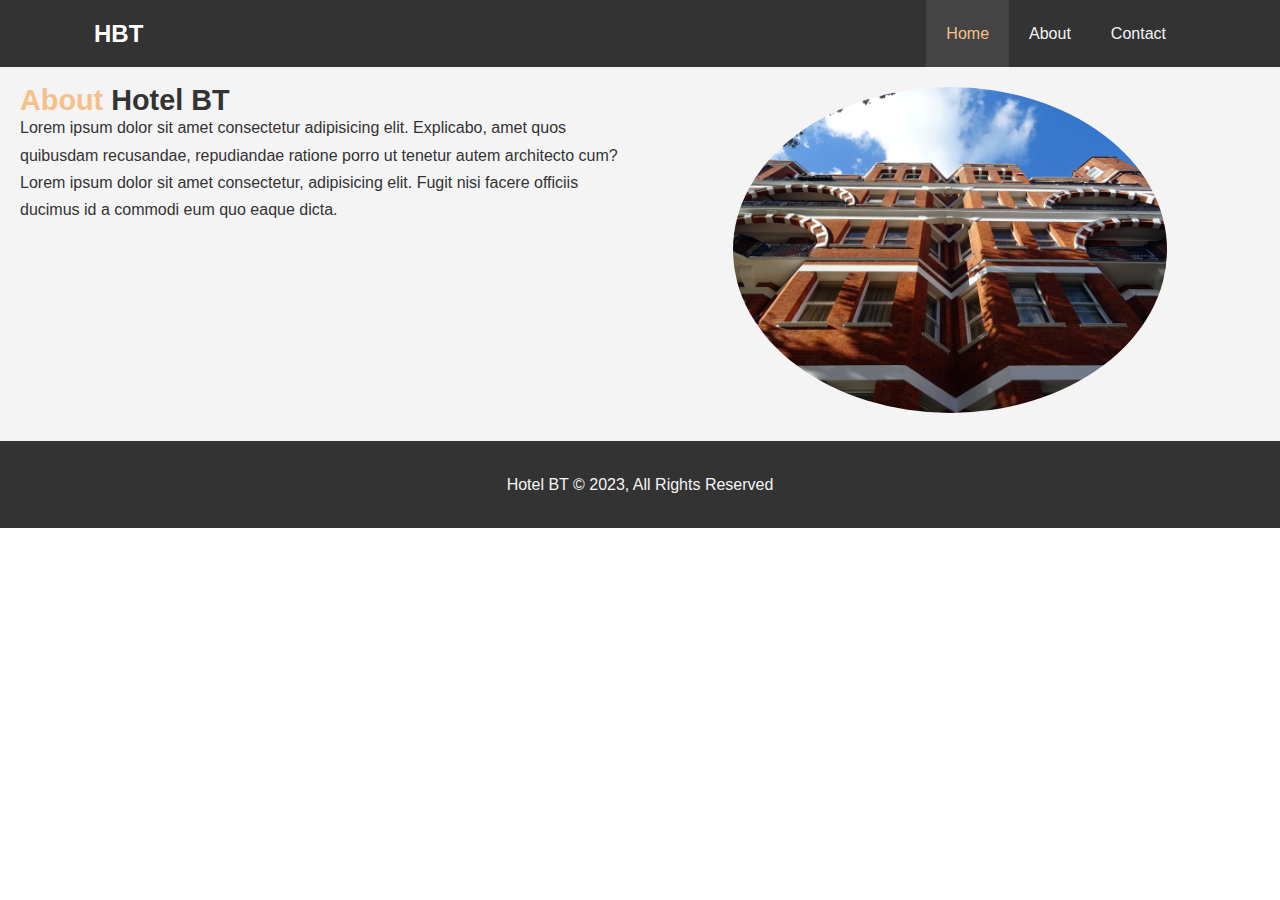
==== about.html @ a70236ce "Initial commit" ====
<!DOCTYPE html>
<html lang="en">

<head>
    <meta charset="UTF-8">
    <meta name="viewport" content="width=device-width, initial-scale=1.0">
    <title>Hotel BT | About</title>
    <link rel="stylesheet" href="./css/style.css">
</head>

<body>
    <header>
        <div class="headerContainer">
            <a href="index.html" class="logo">HBT</a>
            <nav>

                <ul>
                    <li class="current"><a href="#">Home</a></li>
                    <li><a href="about.html">About</a></li>
                    <li><a href="Contact">Contact</a></li>
                </ul>
            </nav>
        </div>
    </header>
    <main>
        <section class="about clrLightBackground ">
            <article>
                <h2><em>About</em> Hotel BT</h2>
                <p>Lorem ipsum dolor sit amet consectetur adipisicing elit. Explicabo, amet quos quibusdam recusandae,
                    repudiandae ratione porro ut tenetur autem architecto cum?</p>
                <p>Lorem ipsum dolor sit amet consectetur, adipisicing elit. Fugit nisi facere officiis ducimus id a
                    commodi eum quo eaque dicta.
                </p>
            </article>
            <img src="./img/photo-2.jpg" alt="">
        </section>
        <section class="reviews">
            <article>

            </article>
            <article>

            </article>
        </section>
    </main>
    <footer class="darkBackground">
        <p>Hotel BT &copy; 2023, All Rights Reserved</p>
    </footer>
</body>

</html>
---- css/style.css ----
/************************* Sitewide ********************************************/
:root {
    --backgroundColor: #333;
    --accentColor: #f7c08a;
    --lightBackgroundColor: #444;
    --foregroundColor: #f4f4f4;


}

* {
    margin: 0;
    padding: 0;
    box-sizing: border-box;

}

html,body {
    font-family:'Segoe UI', Tahoma, Geneva, Verdana, sans-serif; 
    line-height:1.7rem;
    color:white;
    text-align: center;
}

h1{
    font-weight:bold;
    font-size: 3rem;
    padding: 20px;

}

h2 {
  font-size: 1.8rem;
}
h3 {
    font-size: 1.3rem;
    font-weight:bold;
}
p {
    padding:30px;
}

em {
    color: var(--accentColor);
    font-style:normal;
}

a {
    text-decoration: none;
}
/************************************ Utility Classes *************************************/

.btn {
  padding:20px;
  font-size: .9rem;
  border-radius: 3px;
}

.clrLightBackground {
  background: var(--foregroundColor);
  color: var(--backgroundColor);
}
.darkBackground, .darkBtn, .darkBtn:visited {
    background: var(--backgroundColor);
    color: var(--foregroundColor);
}

.clrAccentBackground, .btn:hover {
    background: var(--accentColor);
    color: var(--lightBackgroundColor);
}


main {
    max-height: 2000vh;
}


/* *********************************  Header and Footer ***************************/

/* Header formatting */
header {
    background: var(--backgroundColor);   
}

.headerContainer {
    max-width:90%;
    margin:auto;
    overflow:auto;
    padding:0px 30px;
}


.logo {
    float:left;
    color:white;
    padding:20px 0px;
    font-weight: bold;
    font-size: 1.5rem;
}


/* NavBar formatting */

nav ul {
    list-style-type: none;
    float:right;
}
nav ul li {
    padding:20px;
    float:left;
    color: var(--foregroundColor); 

}
nav ul li a {
    color:inherit;  

}

nav ul li:hover,  .current {
    background: var(--lightBackgroundColor);
    color: var(--accentColor);
}




/* ********************************* Home Page  ***************************/
/* Showcase */

.showcase {
    max-width: 100%;
    height:90vh;
    background: url(../img/showcase.jpg) top center/cover;
    text-align:center;
    padding-top:30vh;
}

.showcase p {
    margin-bottom: 20px;
}


/* History */
.history {
    height: 75vh;
    width:100vw;
}

.history img {
    width: 49.5vw;
    float:left;
    height: 100%;
}

.history article {
    display: block;
    width: 49.4vw;
    height: 100%;
    float:left;
    background: var(--backgroundColor);
    padding:10vh 10px;
}

.history article p {
    margin:20px;
}
/* Features */
.features {
    max-height: 60vh;
    padding:10vh 30px;
    width:32.85vw;
    float:left;
    font-size: 1.2rem;
}

/* footer */
footer  {
    float:left;
    width:100vw;
}



/* ********************************* About Page  ***************************/

.about {
    width:100vw;
    padding:20px;
}

.about article {
    width: 50%;
    float:left;
    text-align: left;

}

.about article h2 {
    margin:0px auto;
}

.about article p {
    padding:0;
}
.about img {
    width:35%;
 
    border-radius: 50%;
}
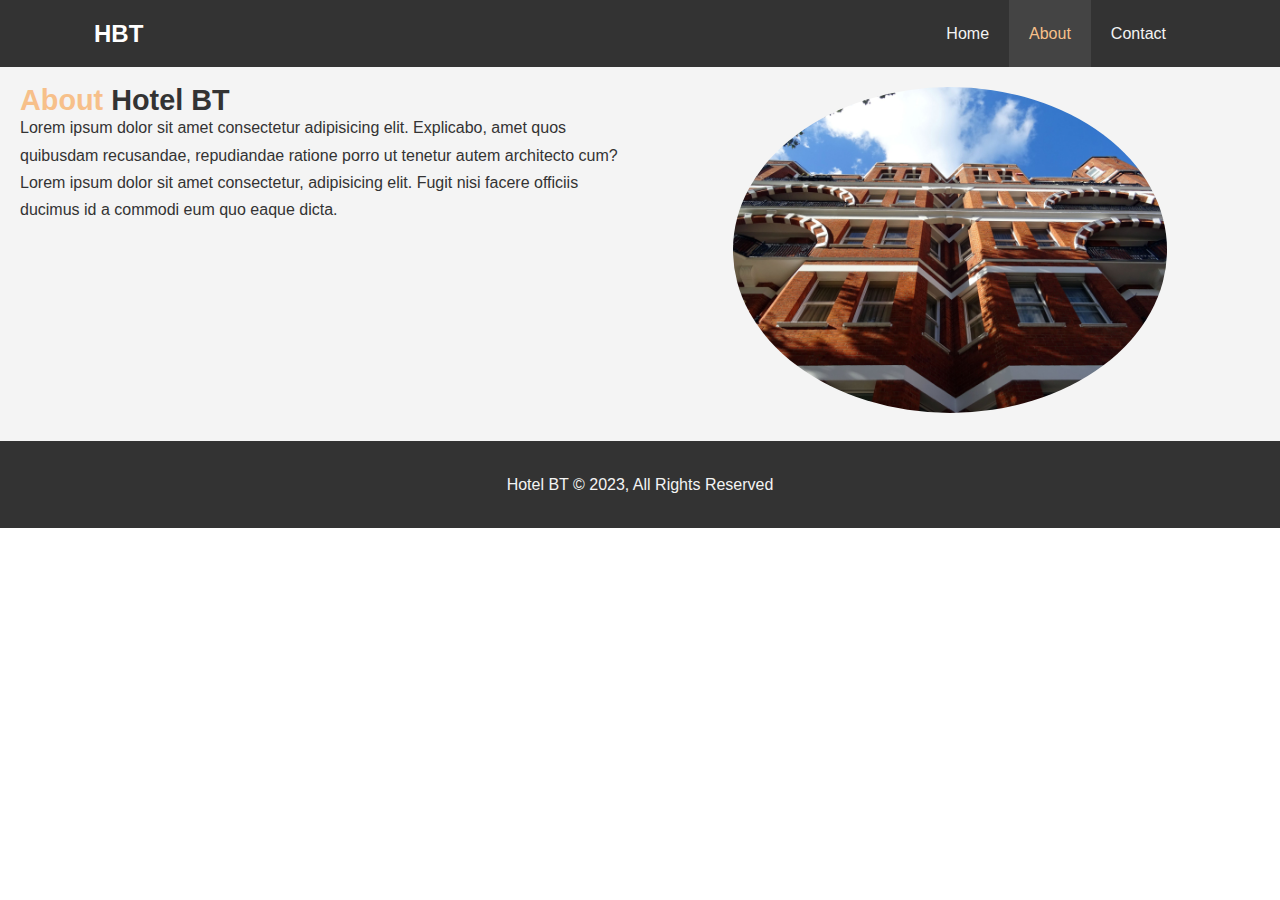
==== commit ab3af948: "Added Contact Form" ====
--- a/about.html
+++ b/about.html
@@ -15,9 +15,9 @@
             <nav>
 
                 <ul>
-                    <li class="current"><a href="#">Home</a></li>
-                    <li><a href="about.html">About</a></li>
-                    <li><a href="Contact">Contact</a></li>
+                    <li><a href="index.html">Home</a></li>
+                    <li class="current"><a href="#">About</a></li>
+                    <li><a href="contact.html">Contact</a></li>
                 </ul>
             </nav>
         </div>
--- a/css/style.css
+++ b/css/style.css
@@ -208,4 +208,17 @@
     width:35%;
  
     border-radius: 50%;
+}
+
+/* Contact Us Page */
+.contactForm {
+    width:90vw;
+    text-align: left;
+    line-height: 2;
+    padding:30px;
+}
+input, textarea {
+    display:block;
+    width:100%;
+    margin-bottom:30px;
 }